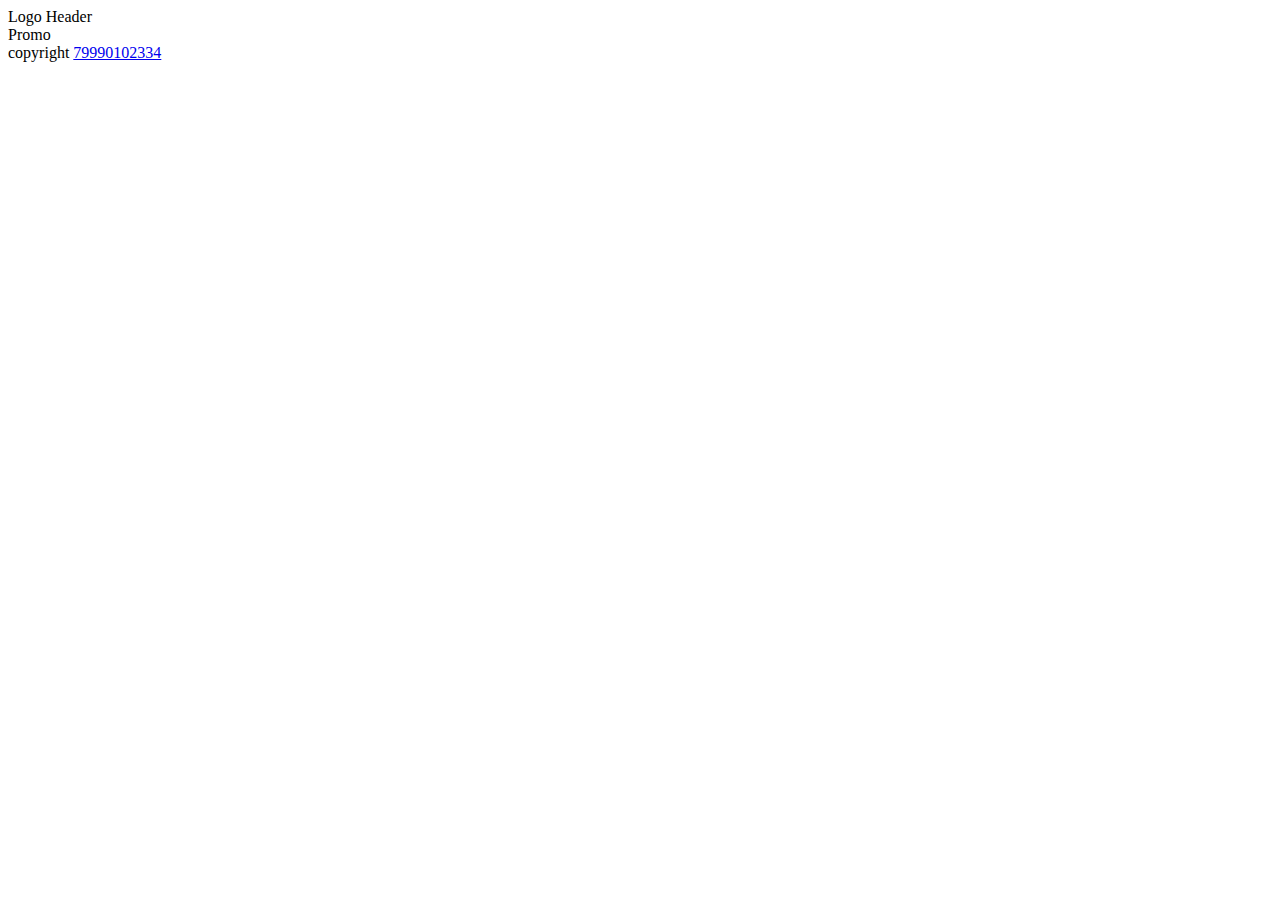
==== index.html @ 909a2d7e "Сверстал подвал" ====
<!DOCTYPE html>
<html>
<head>
  <meta charset="utf-8">
  <meta name="viewport" content="width=device-width">
  <title>JS Bin</title>
</head>
<body>

	<header class="page-header">Logo Header</header>

	<div class="promo">
		Promo
	</div>

	<footer class="page-footer">
		copyright
		<a href="tel">79990102334</a>
	</footer>

</body>
</html>
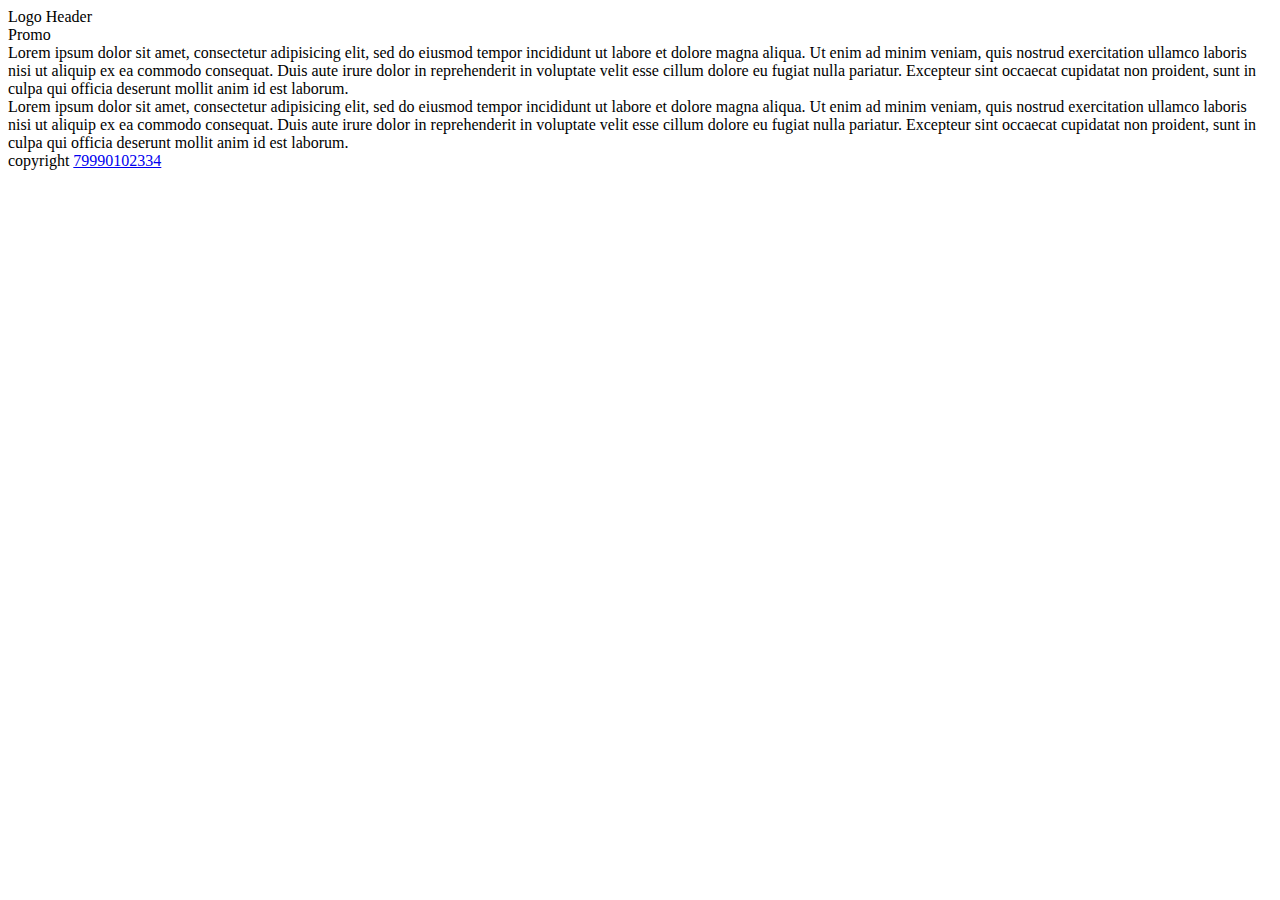
==== commit 7efccd70: "Сверстал блок новостей" ====
--- a/index.html
+++ b/index.html
@@ -7,11 +7,34 @@
 </head>
 <body>
 
-	<header class="page-header">Logo Header</header>
+	<header class="page-header">Logo Header
 
 	<div class="promo">
 		Promo
 	</div>
+
+	<div>
+		<article>
+			Lorem ipsum dolor sit amet, consectetur adipisicing elit, sed do eiusmod
+			tempor incididunt ut labore et dolore magna aliqua. Ut enim ad minim veniam,
+			quis nostrud exercitation ullamco laboris nisi ut aliquip ex ea commodo
+			consequat. Duis aute irure dolor in reprehenderit in voluptate velit esse
+			cillum dolore eu fugiat nulla pariatur. Excepteur sint occaecat cupidatat non
+			proident, sunt in culpa qui officia deserunt mollit anim id est laborum.
+		</article>
+
+		<article>
+			Lorem ipsum dolor sit amet, consectetur adipisicing elit, sed do eiusmod
+			tempor incididunt ut labore et dolore magna aliqua. Ut enim ad minim veniam,
+			quis nostrud exercitation ullamco laboris nisi ut aliquip ex ea commodo
+			consequat. Duis aute irure dolor in reprehenderit in voluptate velit esse
+			cillum dolore eu fugiat nulla pariatur. Excepteur sint occaecat cupidatat non
+			proident, sunt in culpa qui officia deserunt mollit anim id est laborum.
+		</article>
+
+	</div>
+
+	</header>
 
 	<footer class="page-footer">
 		copyright
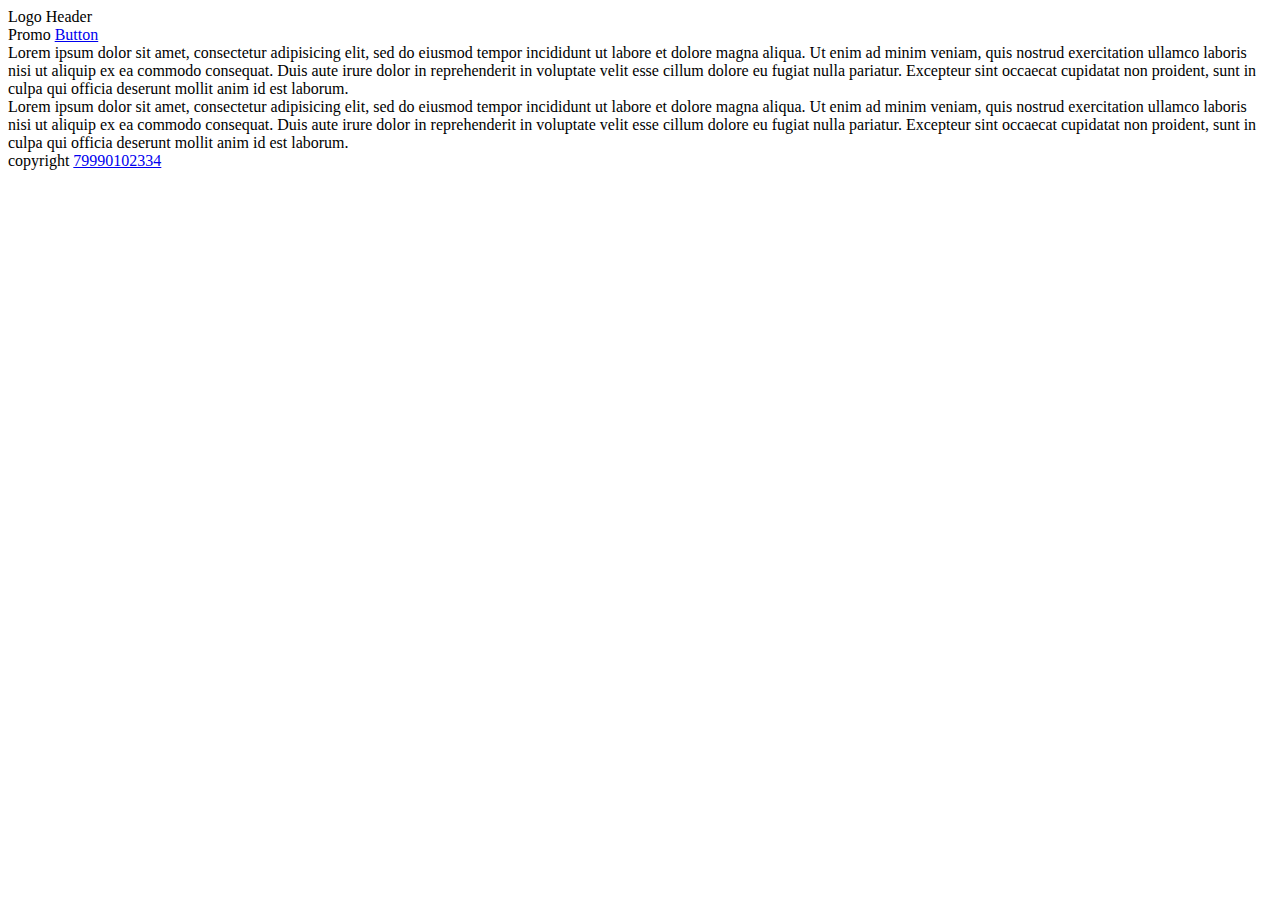
==== commit 808346f0: "Сделал кнопку" ====
--- a/index.html
+++ b/index.html
@@ -11,6 +11,7 @@
 
 	<div class="promo">
 		Promo
+		<a href="button">Button</a>
 	</div>
 
 	<div>
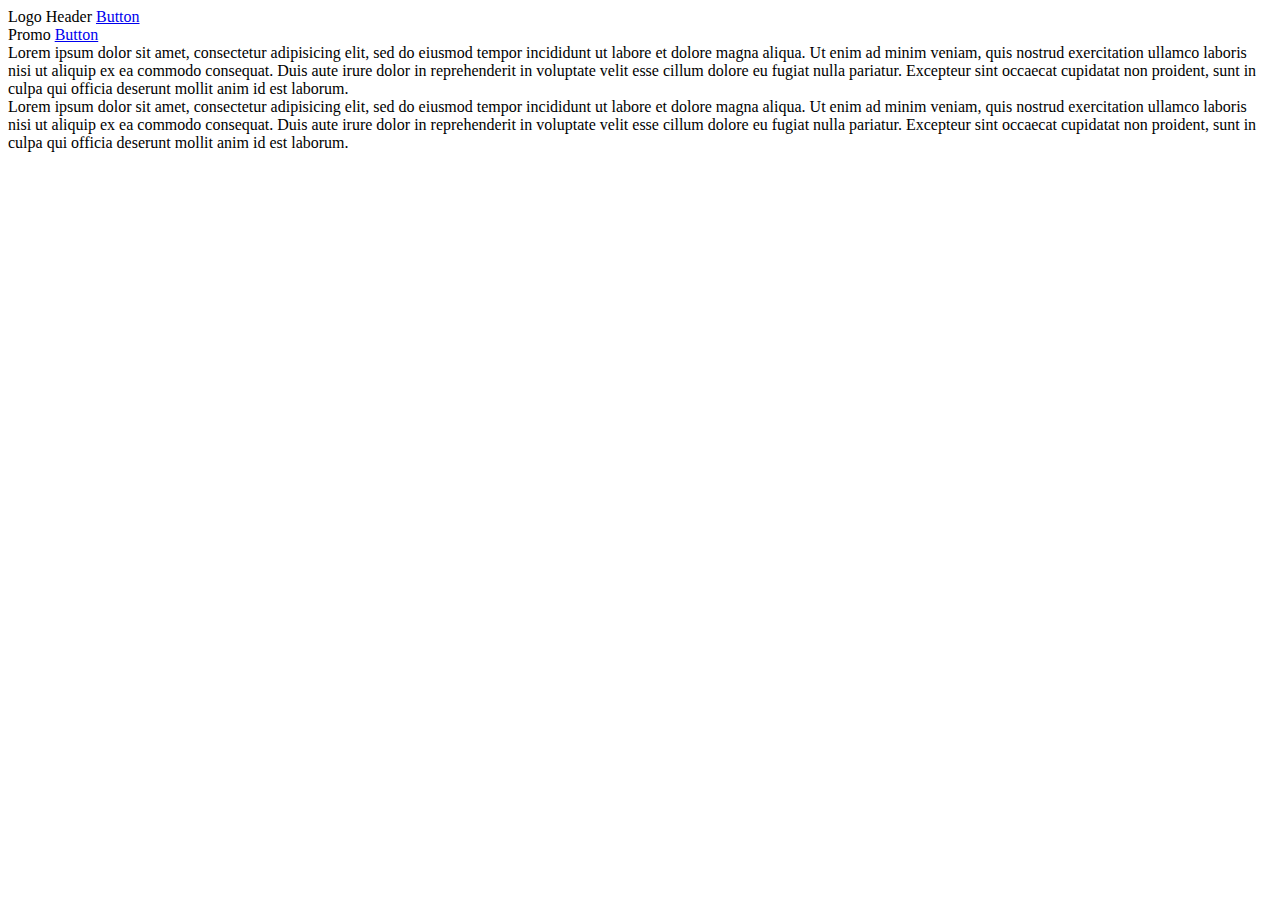
==== commit fe647fca: "Исправил header" ====
--- a/index.html
+++ b/index.html
@@ -8,6 +8,7 @@
 <body>
 
 	<header class="page-header">Logo Header
+		<a href="button">Button</a>
 
 	<div class="promo">
 		Promo
@@ -35,12 +36,6 @@
 
 	</div>
 
-	</header>
-
-	<footer class="page-footer">
-		copyright
-		<a href="tel">79990102334</a>
-	</footer>
 
 </body>
 </html>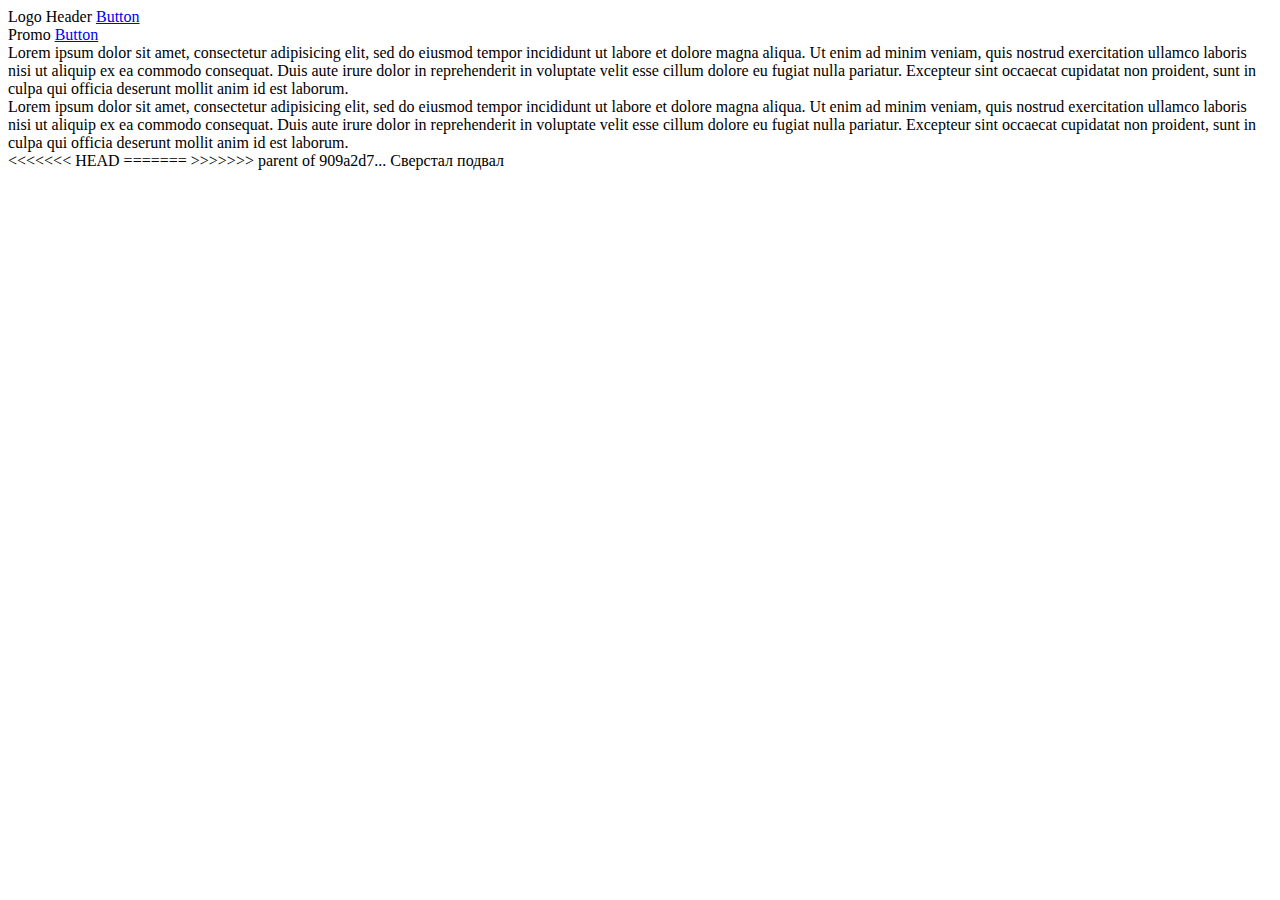
==== commit 7ffcd324: "Исправил header" ====
--- a/index.html
+++ b/index.html
@@ -36,6 +36,9 @@
 
 	</div>
 
+<<<<<<< HEAD
 
+=======
+>>>>>>> parent of 909a2d7... Сверстал подвал
 </body>
 </html>